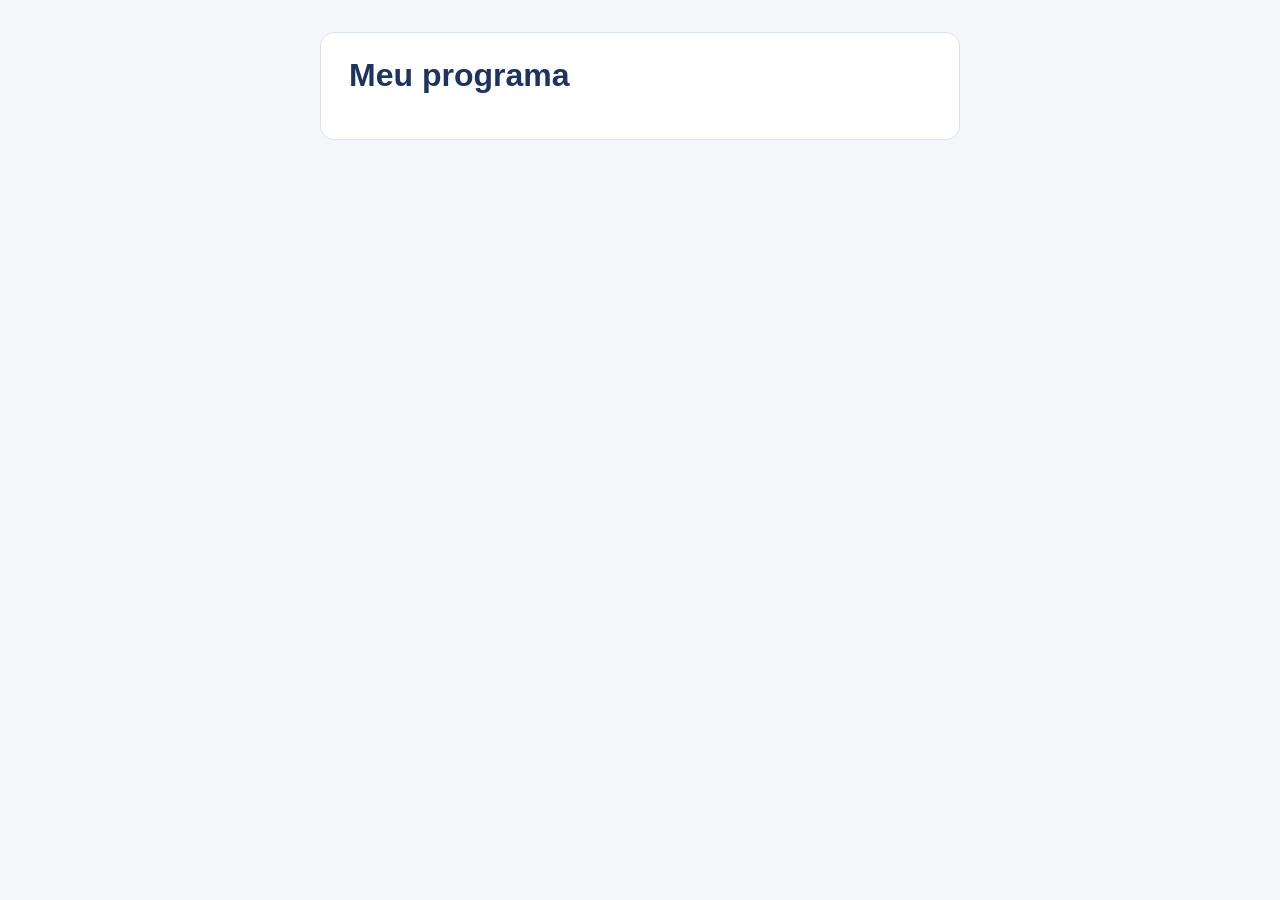
==== atv-2-de-javascript/index.html @ 7242a8b4 "Publicado via ferramenta: atv-2-de-javascript/index.html" ====
<!DOCTYPE html>
<html lang="pt-br">
<head>
    <meta charset="UTF-8">
    <meta name="viewport" content="width=device-width, initial-scale=1.0">
    <title>Lógica com JavaScript</title>
    <link rel="stylesheet" href="estilo.css">
</head>
<body>
    <main class="quadro">
        <h1>Meu programa</h1>
        <div id="saida"></div>
    </main>
    <!-- o script fica no FIM do body, depois da div "saida" -->
    <script src="script.js"></script>
</body>
</html>
---- atv-2-de-javascript/estilo.css ----
* { box-sizing: border-box; }
body {
    margin: 0;
    padding: 32px 16px;
    background-color: #f4f6f9;
    font-family: Arial, sans-serif;
    color: #131c30;
}
.quadro {
    max-width: 640px;
    margin: 0 auto;
    background-color: #ffffff;
    border: 1px solid #dde3ec;
    border-radius: 14px;
    padding: 24px 28px;
}
h1 { margin-top: 0; color: #1d3461; }
#saida p {
    margin: 0 0 8px 0;
    padding: 10px 14px;
    background-color: #eef1f6;
    border-left: 4px solid #1d3461;
    border-radius: 6px;
}
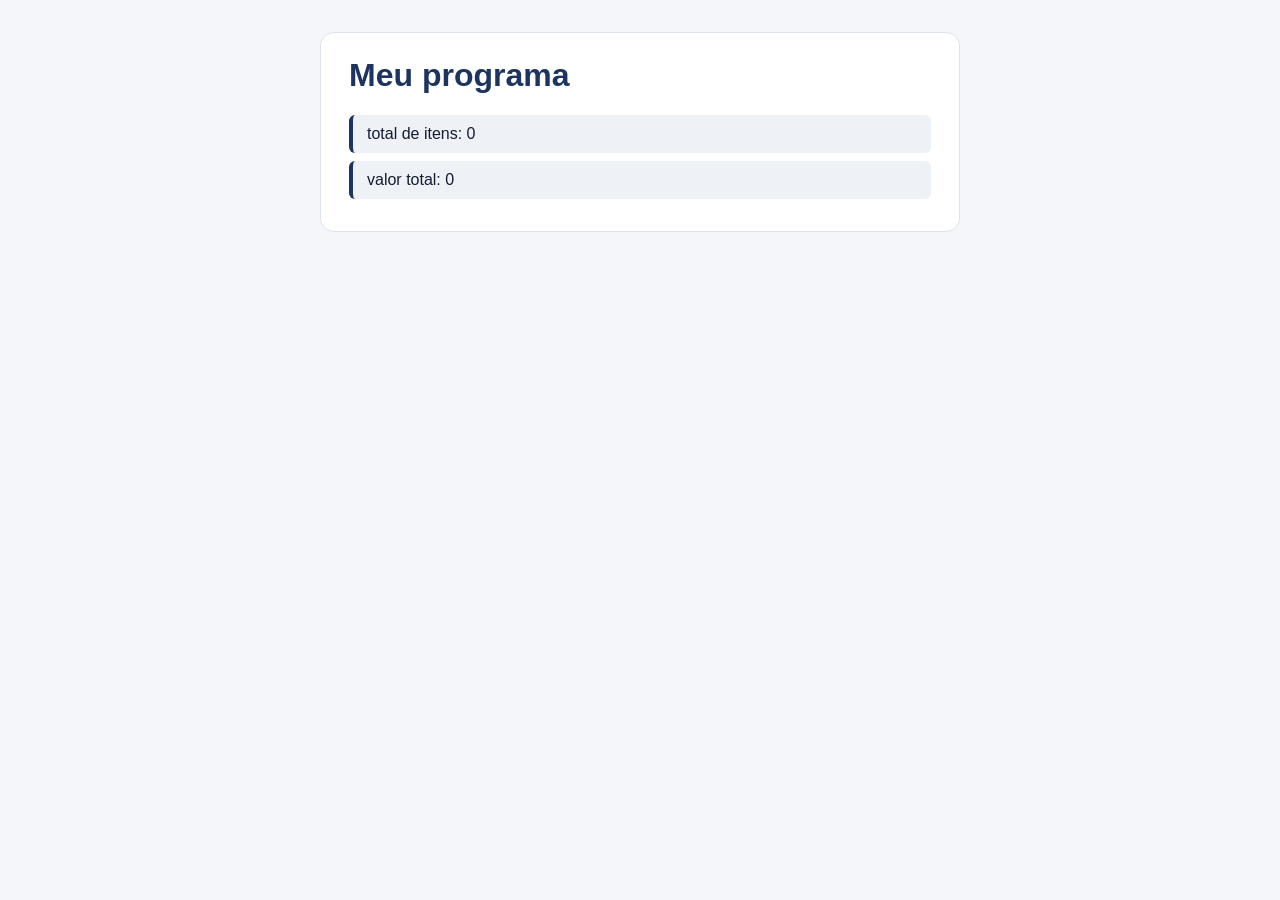
==== commit baa7194e: "Publicado via ferramenta: atv-2-de-javascript/index.html" ====
--- a/atv-2-de-javascript/index.html
+++ b/atv-2-de-javascript/index.html
@@ -3,7 +3,7 @@
 <head>
     <meta charset="UTF-8">
     <meta name="viewport" content="width=device-width, initial-scale=1.0">
-    <title>Lógica com JavaScript</title>
+    <title>Lógica com JavaScript/ peguntas e somas de variaveis</title>
     <link rel="stylesheet" href="estilo.css">
 </head>
 <body>
